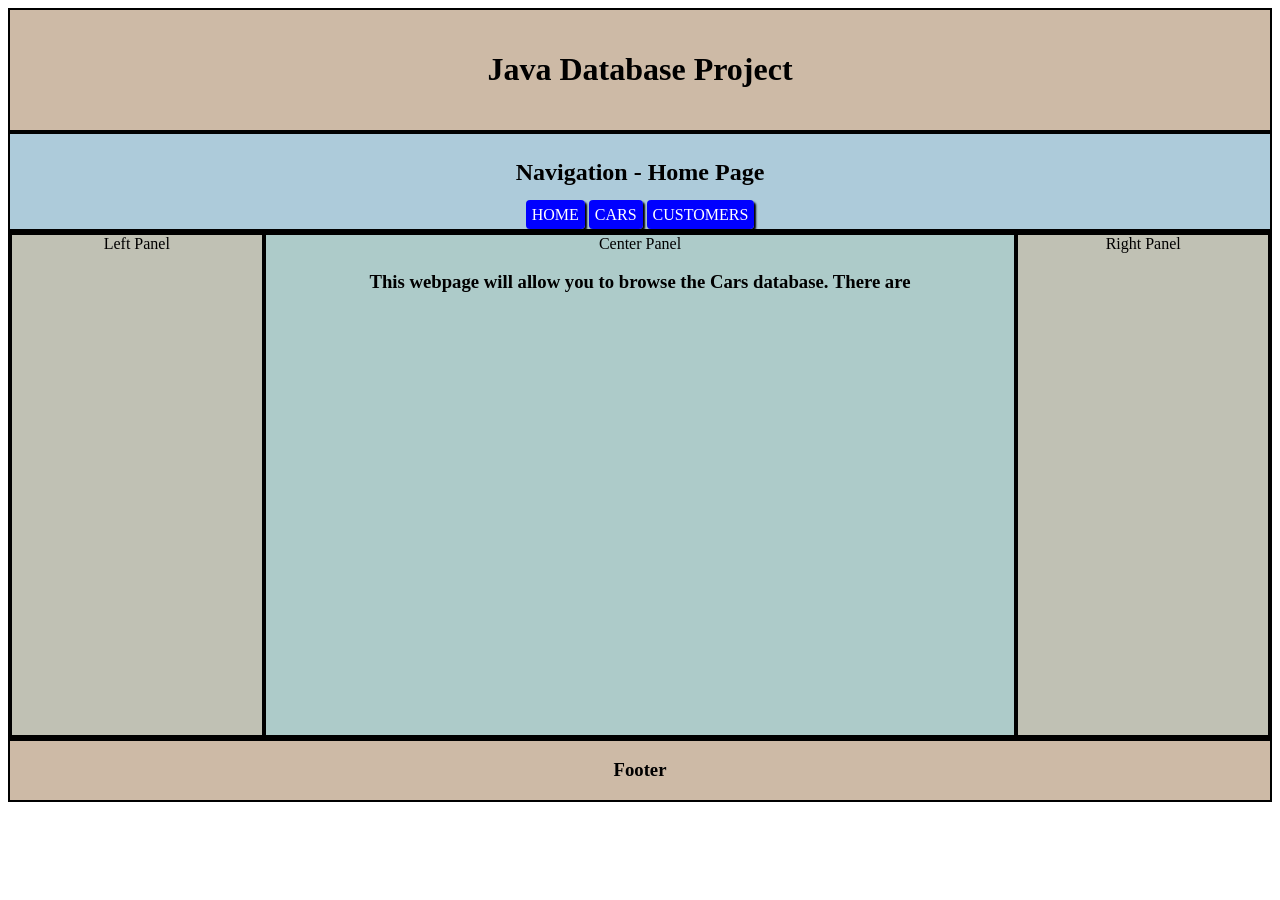
==== Java-Database-Project-Website/index.html @ 48b5aa22 "f" ====
<!DOCTYPE html>
<html>
  <head>
    <title> Java Database Project: Home </title>
    <link href="style.css" rel="stylesheet" type="text/css" />
  </head>
  
  <!-- Call the int function when website loads -->
  <body>
    <div>
      <!--  Header or Banner -->
      <div id="header">
        <h1> Java Database Project</h1>
      </div>

      <!--  nav bar -->
      <nav id='nav'>
        <h2>Navigation - Home Page</h2>

        <a href="index.html" class="button">HOME</a>
        <a href="cars.html" class="button">CARS</a>
        <a href="customers.html" class="button">CUSTOMERS</a> 
      </nav>
      
      <!--  Main content (has 3 panels) -->
      <div class="container">
        
        <div class='panel'>
                   Left Panel
        </div>
        
        <div id='centerpanel'>
          Center Panel
          <h3>
            This webpage will allow you to browse the Cars database.  There are 
          </h3>
        </div>
        
        <div class='panel'>
          Right Panel
        </div>
        
      </div>

      <!--  Footer -->
      <div id='foot'>
        <h3> Footer </h3>
      </div>

    </div>
    
  </body>
</html>
---- Java-Database-Project-Website/style.css ----
/*
div{
  padding: 20px;
  text-align: center;
  border: solid 2px black;
}
*/
#header{
  padding: 20px;
  text-align: center;
  border: solid 2px black;
  background-color:#cdbaa6;
}
#nav{
  
  padding: 5px;
  text-align: center;
  border: solid 2px black;
  background-color:#adcbda;
}

.container{
  display:flex;
  flex-wrap: wrap;
  text-align: center;
  border: solid 2px black;
}

.panel{
  flex:1;
  text-align: center;
  border: solid 2px black;
  min-height:500px;
  background-color:#c0c1b4;
}
#centerpanel{
  flex:3;
  text-align: center;
  border: solid 2px black;
  min-height:500px;
  background-color:#adcbc9;
}
#foot{
  background-color:#cdbaa6;
  text-align: center;
  border: solid 2px black;
}

.card{
  /*flex:1;   THIS SQUISHES */
  /*flex-basis:150px   */
  width:450px;
  margin:5px;
  padding:5px;
  border:1px solid black;
  text-align:center;
  background-color:#dedfe7;
}
/* target all h4 elements*/
h4{
  color:#0000ff;
}
/*target all the paragraphs in the card class*/
.card p{
  font-size:17px;
  color: black;
  font-family:verdana;
  font-style:italic;
}
.card div{
  font-weight: bold;
  text-decoration: underline;
  font-size:15px;
  color: black;
  font-family:verdana;
  font-style:italic;
}
.card di2{
  font-size:17px;
  color: black;
  font-family:verdana;
  font-style:italic;
}
.card img{
  width:75px;
  height:75px;
}
.button{
  text-decoration:none;
  background-color:blue;
  color:white;
  border-radius:4px;
  padding:6px;
  box-shadow:2px 2px 2px black;
}
.button:hover{
  background-color:cornflowerblue;
}
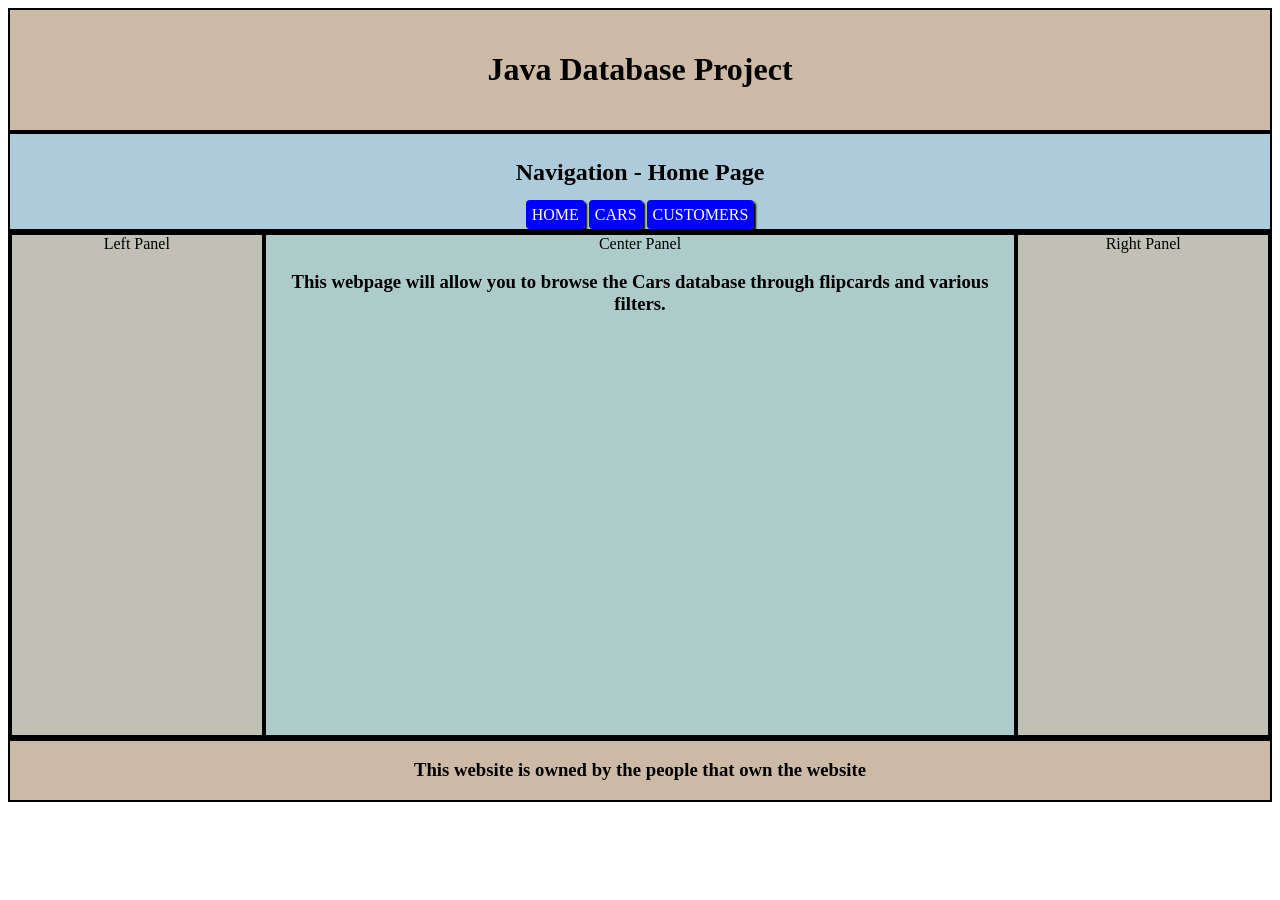
==== commit d7e973fa: "f" ====
--- a/Java-Database-Project-Website/index.html
+++ b/Java-Database-Project-Website/index.html
@@ -32,7 +32,7 @@
         <div id='centerpanel'>
           Center Panel
           <h3>
-            This webpage will allow you to browse the Cars database.  There are 
+            This webpage will allow you to browse the Cars database through flipcards and various filters. 
           </h3>
         </div>
         
@@ -44,7 +44,7 @@
 
       <!--  Footer -->
       <div id='foot'>
-        <h3> Footer </h3>
+        <h3> This website is owned by the people that own the website </h3>
       </div>
 
     </div>
